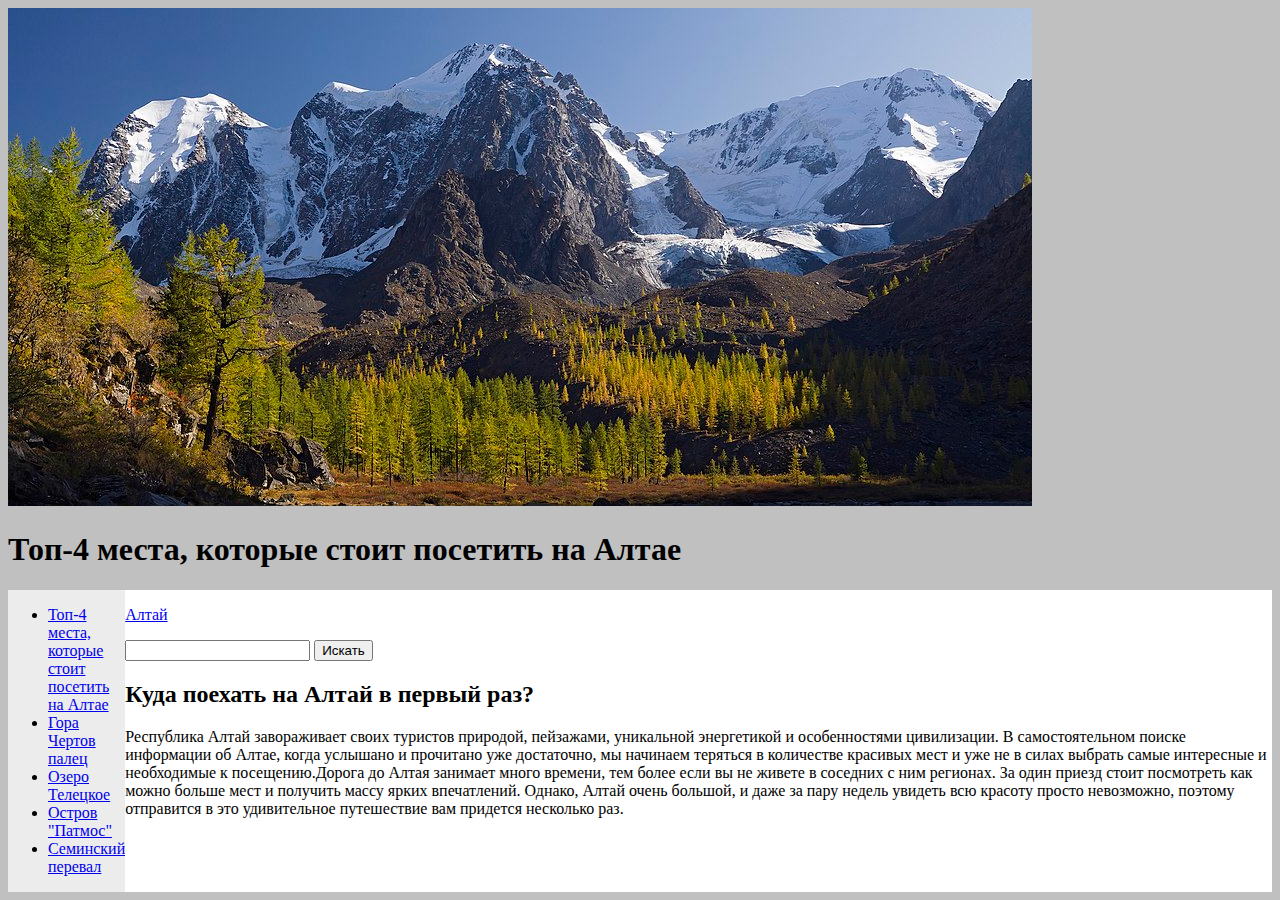
==== index.html @ 0f8a65a0 "first page" ====
<!doctype html>
<html>
    <head>
        <meta charset="utf-8">
        <title>Топ-4местa, которые стоит посетить на Алтае</title>
        <link href="style.css" rel="stylesheet">
    </head>
    <body>
        <header>
        <img src="1024px-Сказка,Мечта,Красавица.jpg">
        <h1>Топ-4 места, которые стоит посетить на Алтае</h1>
        </header>
        <div id="flex">
        <nav>
            <ul>
                <li><a href="index.html">Топ-4 места, которые стоит посетить на Алтае</a></li>
                <li><a href="week0.html">Гора Чертов палец</a></li>
                <li><a href="ozero.html">Озеро Телецкое</a></li>
                <li><a href="mylt.html">Остров "Патмос"</a></li>
                <li><a href="pereval.html">Семинский перевал</a></li>
            </ul>
        </nav>
         <main>
           <p> <a href="https://ru.wikipedia.org/wiki/Республика_Алтай"> Алтай</a></p>
           <form action="https://www.google.com/search" method="get">
               <input type="text" name="q">
               <input type="submit" value="Искать">
               <h2>Куда поехать на Алтай в первый раз?</h2>
                 <p>  Республика Алтай завораживает своих туристов природой, пейзажами, уникальной энергетикой и особенностями цивилизации. 
               В самостоятельном поиске информации об Алтае, когда услышано и прочитано уже достаточно, мы начинаем теряться в количестве
               красивых мест и уже не в силах выбрать самые интересные и необходимые к посещению.Дорога до Алтая занимает много времени, 
               тем более если вы не живете в соседних с ним регионах. За один приезд стоит посмотреть как можно больше мест и получить
               массу ярких впечатлений. Однако, Алтай очень большой, и даже за пару недель увидеть всю красоту просто невозможно, поэтому 
               отправится в это удивительное путешествие вам придется несколько раз.
                 </p>
           </form>
         </main>
        </div>
    </body>
</html>
---- style.css ----
body {
    background-color:#C0C0C0;
}
#flex {
    display: flex;
    flex-direction: row;
}
nav {
    background-color: #ececec;
}
main {
    background-color: #ffffff;
}
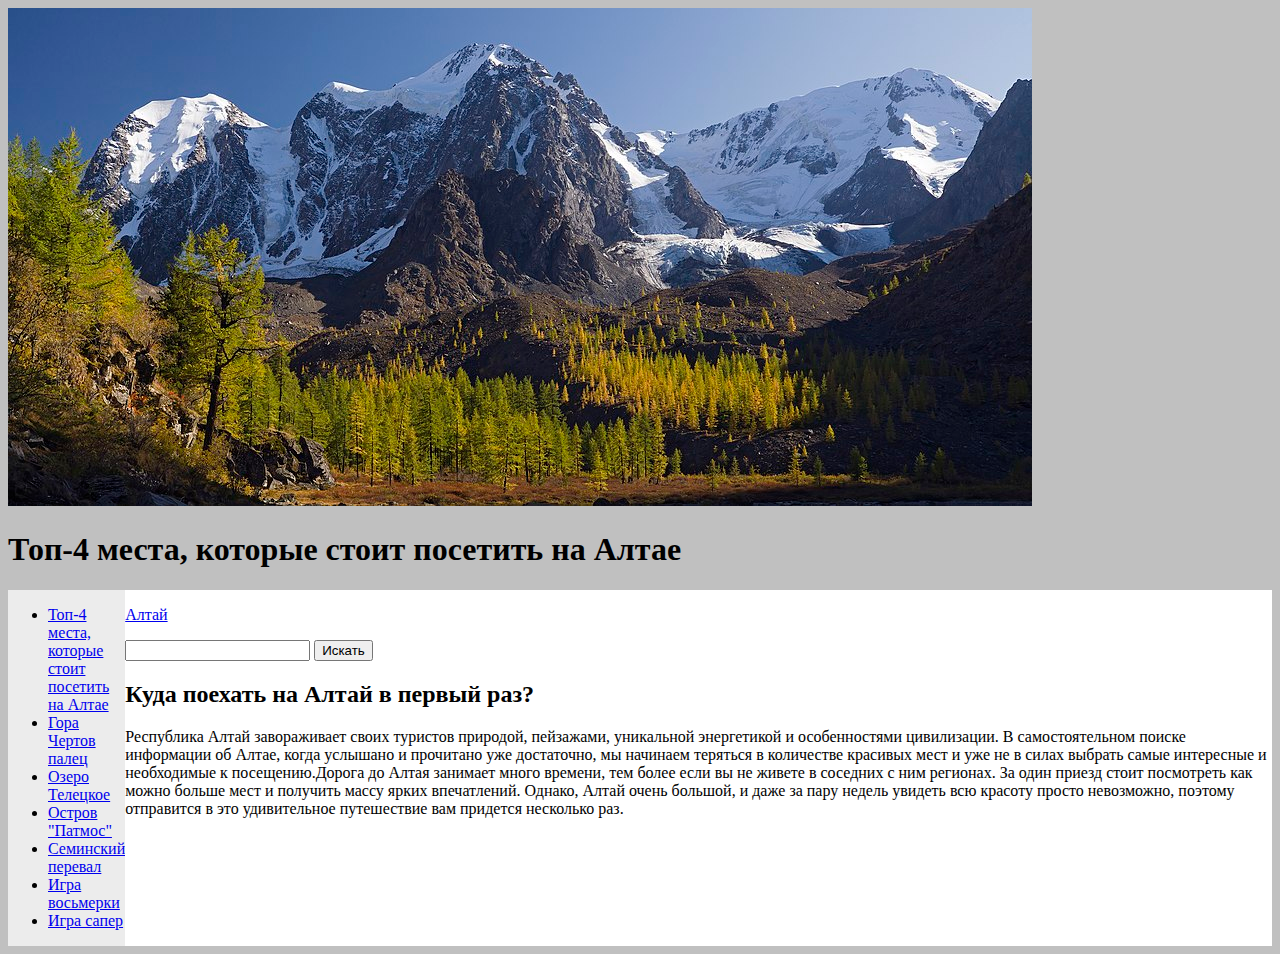
==== commit 0870252d: "eight" ====
--- a/index.html
+++ b/index.html
@@ -18,6 +18,8 @@
                 <li><a href="ozero.html">Озеро Телецкое</a></li>
                 <li><a href="mylt.html">Остров "Патмос"</a></li>
                 <li><a href="pereval.html">Семинский перевал</a></li>
+                <li><a href="./eight/eight.html">Игра восьмерки</a></li>
+                 <li><a href="./minesweeper/index.html">Игра сапер</a></li>
             </ul>
         </nav>
          <main>
@@ -26,11 +28,11 @@
                <input type="text" name="q">
                <input type="submit" value="Искать">
                <h2>Куда поехать на Алтай в первый раз?</h2>
-                 <p>  Республика Алтай завораживает своих туристов природой, пейзажами, уникальной энергетикой и особенностями цивилизации. 
+                 <p>  Республика Алтай завораживает своих туристов природой, пейзажами, уникальной энергетикой и особенностями цивилизации.
                В самостоятельном поиске информации об Алтае, когда услышано и прочитано уже достаточно, мы начинаем теряться в количестве
-               красивых мест и уже не в силах выбрать самые интересные и необходимые к посещению.Дорога до Алтая занимает много времени, 
+               красивых мест и уже не в силах выбрать самые интересные и необходимые к посещению.Дорога до Алтая занимает много времени,
                тем более если вы не живете в соседних с ним регионах. За один приезд стоит посмотреть как можно больше мест и получить
-               массу ярких впечатлений. Однако, Алтай очень большой, и даже за пару недель увидеть всю красоту просто невозможно, поэтому 
+               массу ярких впечатлений. Однако, Алтай очень большой, и даже за пару недель увидеть всю красоту просто невозможно, поэтому
                отправится в это удивительное путешествие вам придется несколько раз.
                  </p>
            </form>
